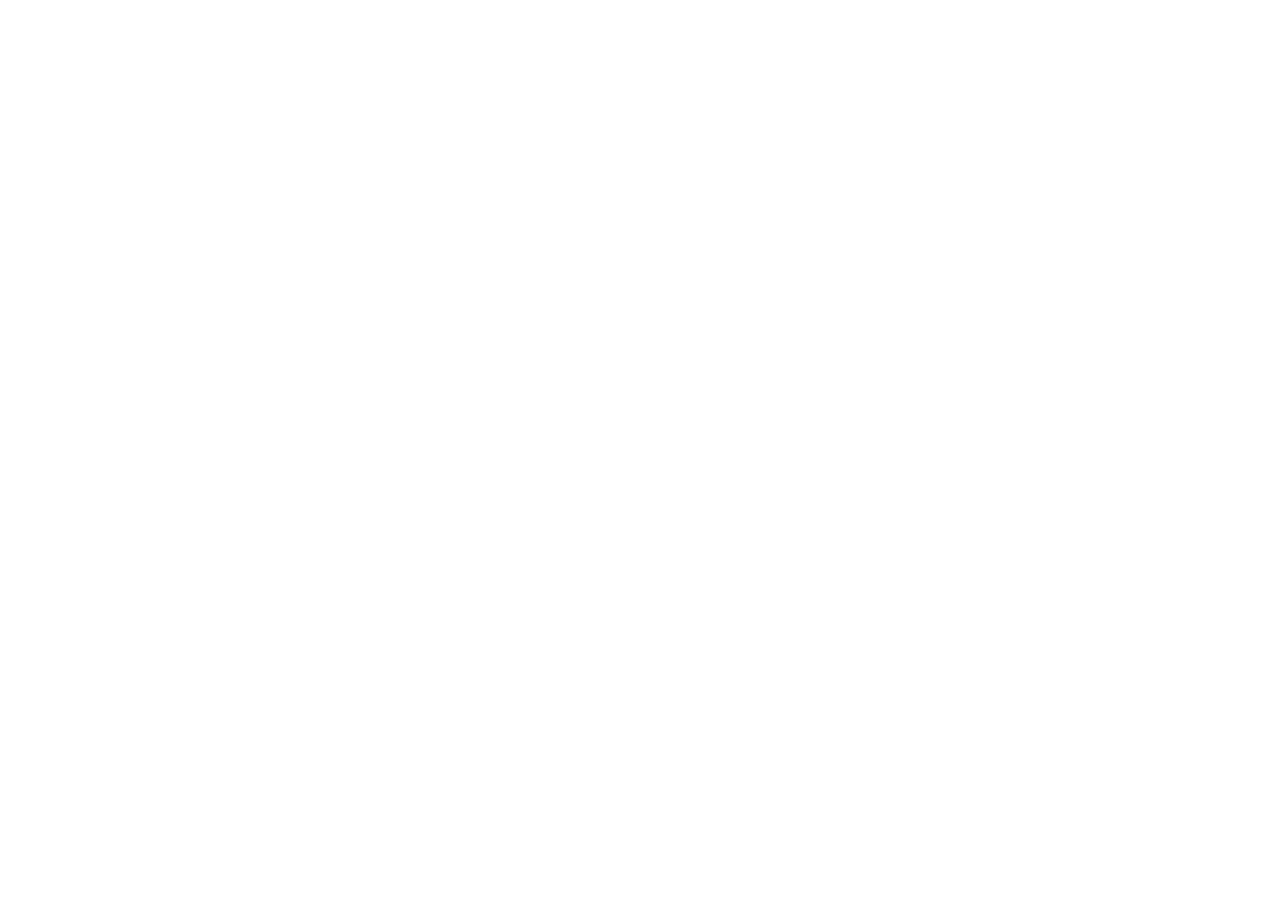
==== 02.grid-etapa-4/index.html @ 84650c5a "Empezando con grid areas" ====
<!DOCTYPE html>
<html lang="es">
  <head>
    <meta charset="UTF-8" />
    <meta name="viewport" content="width=device-width, initial-scale=1.0" />
    <title>Vite App</title>
  </head>
  <body>
   
    <script type="module" src="/src/main.js"></script>
  </body>
</html>
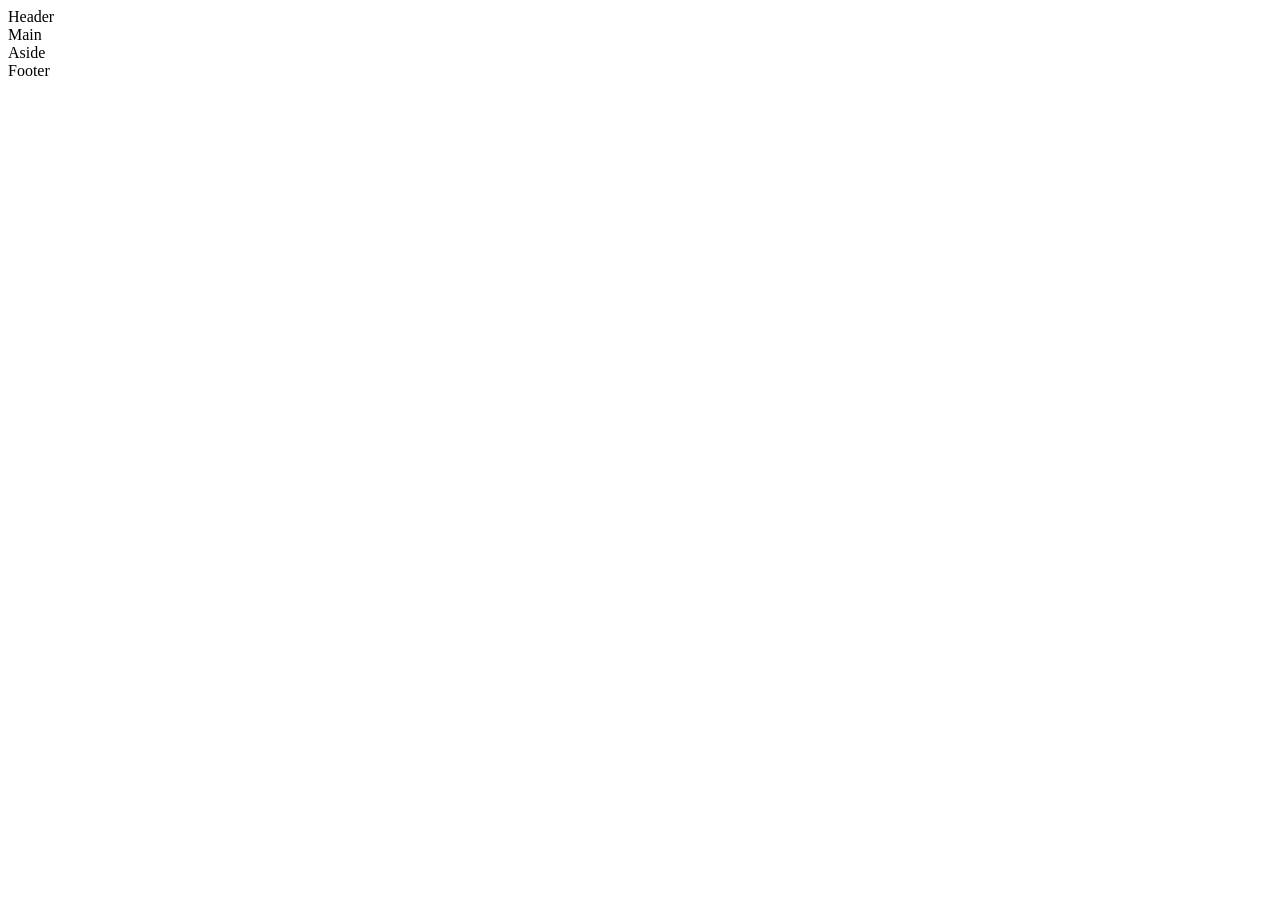
==== commit 1ada45e2: "trabajando con areas en grid" ====
--- a/02.grid-etapa-4/index.html
+++ b/02.grid-etapa-4/index.html
@@ -6,6 +6,14 @@
     <title>Vite App</title>
   </head>
   <body>
+
+    <!-- .contenedor>header.elemento.elm1{Header}+main.elemento.elm2{Main}+aside.elemento.elm3{Aside}+footer.elemento.elm4{Footer} -->
+    <div class="contenedor">
+      <header class="elemento elm1">Header</header>
+      <main class="elemento elm2">Main</main>
+      <aside class="elemento elm3">Aside</aside>
+      <footer class="elemento elm4">Footer</footer>
+    </div>
    
     <script type="module" src="/src/main.js"></script>
   </body>
